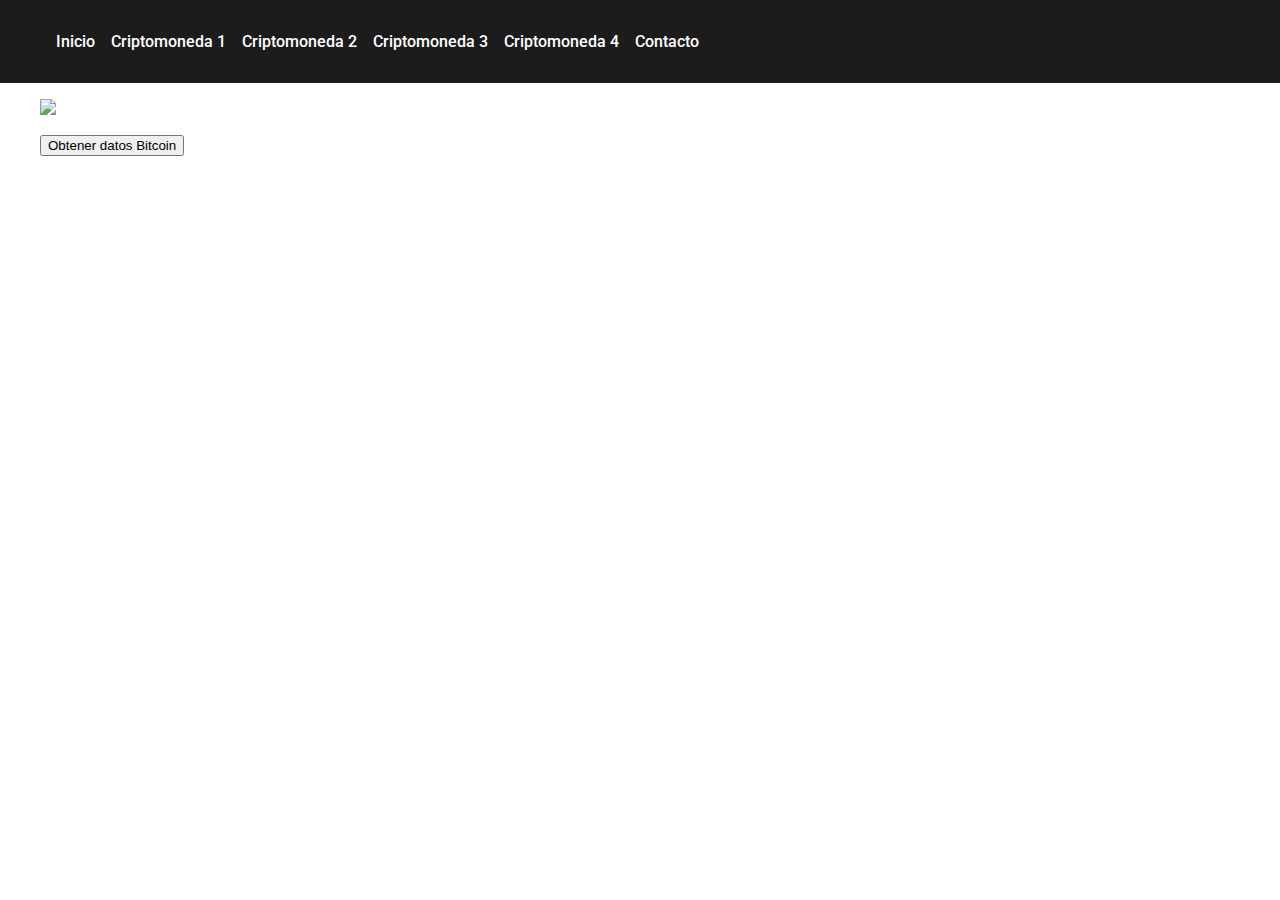
==== crypto-Bitcoin.html @ 371ea70b "modifique index.html para apuntar los links del header en el body; y agregué los bloques de las cryp" ====
<!DOCTYPE html>
<html lang="es">

<head>
  <meta charset="UTF-8">
  <meta name="viewport" content="width=device-width, initial-scale=1.0">
  <!-- favicon -->
  <link rel="icon" type="image/jpg" href="./img/favicon2.png"/>
   <!-- favicon -->
   <!-- Boostrap5 -->
  <link href="https://cdn.jsdelivr.net/npm/bootstrap@5.2.1/dist/css/bootstrap.min.css" rel="stylesheet"
  integrity="sha384-iYQeCzEYFbKjA/T2uDLTpkwGzCiq6soy8tYaI1GyVh/UjpbCx/TYkiZhlZB6+fzT" crossorigin="anonymous">
<!-- Boostrap5 -->

    <title>Crypto Bitcoin</title>
  <link rel="stylesheet" href="style.css">
  <link rel="stylesheet" href="https://cdnjs.cloudflare.com/ajax/libs/font-awesome/5.15.3/css/all.min.css"
    integrity="sha512-N+k5ztvgEKIzXyyo5SPY5tnt+c7AsqIwUjolTY/Rg7mULo+eMw7ZUvxpq/gYz+8uJL5lCsh0GfCe7l7Bf4y3GA=="
    crossorigin="anonymous" referrerpolicy="no-referrer" />
  <link href="https://fonts.googleapis.com/css2?family=Roboto:wght@400;500;700&display=swap" rel="stylesheet">
</head>

<body>

  <header>
    <nav>
      <ul>
        <li><a href="index.html">Inicio</a></li>
        <li><a href="index.html">Criptomoneda 1</a></li>
        <li><a href="index.html">Criptomoneda 2</a></li>
        <li><a href="index.html">Criptomoneda 3</a></li>
        <li><a href="index.html">Criptomoneda 4</a></li>
        <li><a href="index.html">Contacto</a></li>
 <!-- Las opciones a continuación me amtan el formato de la página
        <li><a href="index.html/#Inicio">Inicio</a></li>
        <li><a href="index.html/#Cripto1">Criptomoneda 1</a></li>
        <li><a href="index.html/#Cripto2">Criptomoneda 2</a></li>
        <li><a href="index.html/#Cripto3">Criptomoneda 3</a></li>
        <li><a href="index.html/#Cripto4">Criptomoneda 4</a></li>
        <li><a href="index.html/#Contacto">Contacto</a></li>
 -->
      </ul>
    </nav>
  </header>

    <div class="container my-5 text-center">
        <p><img src="https://assets.coingecko.com/coins/images/1/large/bitcoin.png?1547033579" width=50px></p>
              <!-- Muestra logo de la crypto correspondiente en tamaño controlado. -->
        <button class="btn btn-warning w-10" onclick="traer()">Obtener datos Bitcoin</button>
              <!-- Botón para solicitar info de la Crypto correspondiente. -->
              <!-- Los datos se actualizan al hacer click según esté actualizada la página a ese momento. -->
        <div class="mt-5" id="contenido">
              <!-- Aqui se colocará la info una vez se solicite via botón. -->
        </div>
    </div>

    <script>
        var contenido = document.querySelector('#contenido');

        function traer() {
            fetch('https://api.coingecko.com/api/v3/coins/markets?vs_currency=ars&ids=bitcoin&sparkline=false&locale=es')
                  <!-- Solicitamos info solo de la Crypto correspndiente, en AR$ y en castellano. -->
                  <!-- Usamos CoinGecko API V3 de https://www.coigecko.com -->
               .then(res => res.json())
               .then(data => 
                    {
                    console.log(data)
                          <!-- Quedan en consola todos los datos obtenidos de la Crypto. -->
                    console.log(data[0].name)
                    contenido.innerHTML = /*html*/
                      `
                      <p>Nombre de la moneda: ${data[0].name}</p>
                      <p>Precio en pesos argentinos: $ ${data[0].current_price}</p>
                      <p>Precio mínimo en las últimas 24hs: $ ${data[0].low_24h}</p>
                      <p>Precio máximo en las últimas 24hs: $ ${data[0].high_24h}</p>
                      <p>Actualizado a fecha y hora (GMT0): ${data[0].last_updated}</p>
                      `
                    })
        }
    </script>
</body>

</html>
---- style.css ----
/* Estilos globales */

html {
    font-size: 16px;
    font-family: 'Roboto', sans-serif;
  }
  
  body {
    margin: 0;
    padding: 0;
  }
  
  a {
    text-decoration: none;
    color: inherit;
  }
  
  /* Estilos del encabezado */
  
  header {
    background-color: #1c1c1c;
    color: #fff;
    padding: 1rem;
  }
  
  nav {
    display: flex;
    justify-content: space-between;
    align-items: center;
  }
  
  nav ul {
    display: flex;
    list-style: none;
  }
  
  nav li {
    margin-right: 1rem;
  }
  
  nav a {
    font-weight: 500;
  }
  
  /* Estilos del héroe */
  
  .hero {
    background-image: url('https://images.unsplash.com/photo-1611548000277-1d0c97a1f2b8');
    background-size: cover;
    background-position: center center;
    height: calc(100vh - 3rem);
    display: flex;
    justify-content: center;
    align-items: center;
  }
  
  .hero-text {
    text-align: center;
  }
  
  .hero-text h1 {
    font-size: 3rem;
    margin-bottom: 1rem;
  }
  
  .hero-text p {
    font-size: 1.5rem;
    margin-bottom: 2rem;
  }
  
  .hero-text a {
    display: inline-block;
    background-color: #fff;
    color: #1c1c1c;
    padding: 1rem 2rem;
    border-radius: 2rem;
    transition: all 0.3s ease;
  }
  
  .hero-text a:hover {
    background-color: #1c1c1c;
    color: #fff;
  }
  
  /* Estilos de las criptomonedas */
  
  .cryptos {
    padding: 4rem 2rem;
    text-align: center;
  }
  
  .crypto-grid {
    display: grid;
    grid-template-columns: repeat(4, 1fr);
    grid-gap: 2rem;
    margin-top: 2rem;
  }
  
  .crypto-box {
    background-color: #fff;
    padding: 2rem;
    border-radius: 1rem;
    display: flex;
    flex-direction: column;
    justify-content: center;
    align-items: center;
    transition: all 0.3s ease;
  }
  
  .crypto-box:hover {
    transform: translateY(-0.5rem);
  }
  
  .crypto-box i {
    font-size: 3rem;
    margin-bottom: 1rem;
  }
  
  .crypto-box h3 {
    font-size: 1.5rem;
  }
  
  /* Estilos de la sección "Sobre nosotros" */
  
  .about {
    background-color: #f4f4f4;
    padding: 4rem 2rem;
  }
  
  .about h2 {
    text-align: center;
  }
  
  .about p {
    font-size: 1.25rem;
  }
  
  /* Estilos del pie de página */
  
  footer {
    background-color: #1c1c1c;
    color: #fff;
    padding: 1rem;
    text-align: center;
  }
  
  /* Estilos de los puntos de corte para dispositivos móviles */
  
  @media (max-width: 768px) {
  
    /* Estilos del héroe */
  
    .hero {
      height: calc(100vh - 4rem);
    }
  
    .hero-text h1 {
      font-size: 2rem;
    }
  
    .hero-text p {
      font-size: 1rem;
    }
  
    .hero-text a {
      font-size: 0.75rem;
    }
  
    /* Estilos de las criptomonedas */
  
    .crypto-grid {
      grid-template-columns: repeat(2, 1fr);
    }
  
  }
  
  @media (max-width: 480px) {
  
    /* Estilos del héroe */
  
    .hero {
      height: calc(100vh - 5rem);
    }
  
    .hero-text h1 {
      font-size: 1.5rem;
    }
  
    .hero-text p {
      font-size: 0.875rem;
    }
  
    .hero-text a {
      font-size: 0.625rem;
      padding: 0.75rem 1.5rem;
    }
  
    /* Estilos de las criptomonedas */
  
    .crypto-grid {
      grid-template-columns: repeat(1, 1fr);
    }
  
  }
  /* Estilos de animaciones y transiciones */

.crypto-box i,
.crypto-box h3 {
transition: all 0.3s ease;
}

.crypto-box:hover i {
transform: rotate(360deg);
}

.crypto-box:hover h3 {
color: #1c1c1c;
}

/* Estilos de Bootstrap para la página de contacto */

.contact-form {
margin-top: 2rem;
}

.contact-form input,
.contact-form textarea {
margin-bottom: 1rem;
}

.contact-form input[type="submit"] {
background-color: #1c1c1c;
color: #fff;
border: none;
padding: 1rem 2rem;
border-radius: 2rem;
transition: all 0.3s ease;
}

.contact-form input[type="submit"]:hover {
background-color: #fff;
color: #1c1c1c;
}

/* Estilos adicionales */

.container {
max-width: 1200px;
margin: 0 auto;
padding: 0 2rem;
}

.section-heading {
text-align: center;
margin-bottom: 4rem;
}

.section-heading h2 {
font-size: 2.5rem;
}

.section-heading p {
font-size: 1.25rem;
}

.section-subheading {
text-align: center;
font-size: 1.25rem;
margin-bottom: 2rem;
}

.section-dark {
background-color: #1c1c1c;
color: #fff;
}

.section-light {
background-color: #f4f4f4;
}

.section-primary {
background-color: #007bff;
color: #fff;
}

.section-secondary {
background-color: #6c757d;
color: #fff;
}

.section-tertiary {
background-color: #17a2b8;
color: #fff;
}
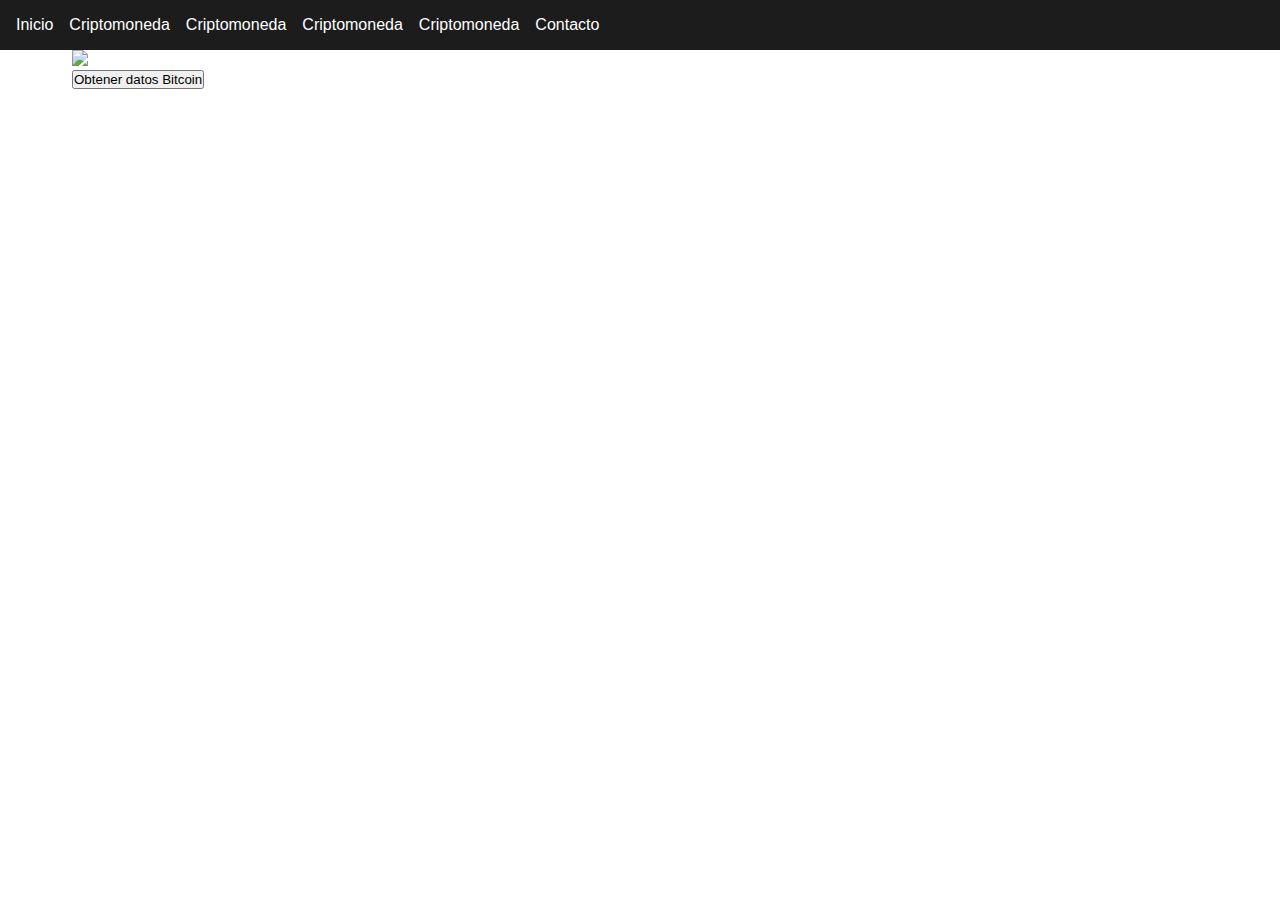
==== commit db7dfd7f: "Agregué etiquetas sémanticas en las crypto.html. Además agregué íconos en la barra NAV de arriba en " ====
--- a/crypto-Bitcoin.html
+++ b/crypto-Bitcoin.html
@@ -12,48 +12,49 @@
   integrity="sha384-iYQeCzEYFbKjA/T2uDLTpkwGzCiq6soy8tYaI1GyVh/UjpbCx/TYkiZhlZB6+fzT" crossorigin="anonymous">
 <!-- Boostrap5 -->
 
-    <title>Crypto Bitcoin</title>
+  <title>Crypto Bitcoin</title>
   <link rel="stylesheet" href="style.css">
   <link rel="stylesheet" href="https://cdnjs.cloudflare.com/ajax/libs/font-awesome/5.15.3/css/all.min.css"
     integrity="sha512-N+k5ztvgEKIzXyyo5SPY5tnt+c7AsqIwUjolTY/Rg7mULo+eMw7ZUvxpq/gYz+8uJL5lCsh0GfCe7l7Bf4y3GA=="
     crossorigin="anonymous" referrerpolicy="no-referrer" />
   <link href="https://fonts.googleapis.com/css2?family=Roboto:wght@400;500;700&display=swap" rel="stylesheet">
+  <script src="https://cdnjs.cloudflare.com/ajax/libs/font-awesome/6.4.0/js/all.min.js"></script>
 </head>
 
 <body>
-
   <header>
     <nav>
       <ul>
         <li><a href="index.html">Inicio</a></li>
-        <li><a href="index.html">Criptomoneda 1</a></li>
-        <li><a href="index.html">Criptomoneda 2</a></li>
-        <li><a href="index.html">Criptomoneda 3</a></li>
-        <li><a href="index.html">Criptomoneda 4</a></li>
-        <li><a href="index.html">Contacto</a></li>
- <!-- Las opciones a continuación me amtan el formato de la página
+        <li><a href="index.html">Criptomoneda <i class="fa-brands fa-bitcoin"></i></a></li>
+        <li><a href="index.html">Criptomoneda <i class="fa-brands fa-ethereum"></i></a></li>
+        <li><a href="index.html">Criptomoneda <i class="fa-solid fa-litecoin-sign"></i></a></li>
+        <li><a href="index.html">Criptomoneda <i class="fa-solid fa-coins"></i></a></li>
+        <li><a href="index.html">Contacto <i class="fa-regular fa-envelope"></i></a></li>
+ <!-- Las opciones a continuación me matan el formato de la página
         <li><a href="index.html/#Inicio">Inicio</a></li>
-        <li><a href="index.html/#Cripto1">Criptomoneda 1</a></li>
-        <li><a href="index.html/#Cripto2">Criptomoneda 2</a></li>
-        <li><a href="index.html/#Cripto3">Criptomoneda 3</a></li>
-        <li><a href="index.html/#Cripto4">Criptomoneda 4</a></li>
-        <li><a href="index.html/#Contacto">Contacto</a></li>
- -->
+        <li><a href="index.html/#Cripto1">Criptomoneda <i class="fa-brands fa-bitcoin"></i></a></li>
+        <li><a href="index.html/#Cripto2">Criptomoneda <i class="fa-brands fa-ethereum"></i></a></li>
+        <li><a href="index.html/#Cripto3">Criptomoneda <i class="fa-solid fa-litecoin-sign"></i></a></li>
+        <li><a href="index.html/#Cripto4">Criptomoneda <i class="fa-solid fa-coins"></i></a></li>
+        <li><a href="index.html/#Contacto">Contacto <i class="fa-regular fa-envelope"></i></a></li>        -->
       </ul>
     </nav>
   </header>
-
+  <section>
     <div class="container my-5 text-center">
         <p><img src="https://assets.coingecko.com/coins/images/1/large/bitcoin.png?1547033579" width=50px></p>
               <!-- Muestra logo de la crypto correspondiente en tamaño controlado. -->
         <button class="btn btn-warning w-10" onclick="traer()">Obtener datos Bitcoin</button>
               <!-- Botón para solicitar info de la Crypto correspondiente. -->
               <!-- Los datos se actualizan al hacer click según esté actualizada la página a ese momento. -->
-        <div class="mt-5" id="contenido">
-              <!-- Aqui se colocará la info una vez se solicite via botón. -->
-        </div>
+        <section>
+            <div class="mt-5" id="contenido">
+                  <!-- Aqui se colocará la info una vez se solicite via botón. -->
+            </div>
+        </section>
     </div>
-
+  </section>
     <script>
         var contenido = document.querySelector('#contenido');
 
--- a/style.css
+++ b/style.css
@@ -291,4 +291,88 @@
 .section-tertiary {
 background-color: #17a2b8;
 color: #fff;
-}+}
+/* Estilos generales */
+* {
+  box-sizing: border-box;
+  margin: 0;
+  padding: 0;
+}
+
+body {
+  font-family: Arial, sans-serif;
+}
+
+/* Estilos para la sección hero */
+.hero {
+  background-image: url('https://example.com/background.jpg');
+  background-position: center;
+  background-size: cover;
+  color: #fff;
+  display: flex;
+  align-items: center;
+  justify-content: center;
+  height: 100vh;
+}
+
+.hero-text {
+  text-align: center;
+}
+
+.hero-text h1 {
+  font-size: 3rem;
+  margin-bottom: 1rem;
+}
+
+.hero-text p {
+  font-size: 1.5rem;
+  margin-bottom: 1.5rem;
+}
+
+.hero-text a {
+  background-color: #fff;
+  color: #000;
+  padding: 1rem 2rem;
+  border-radius: 2rem;
+}
+
+/* Estilos para la sección criptomonedas */
+.cryptos {
+  padding: 2rem;
+}
+
+.crypto-grid {
+  display: grid;
+  grid-template-columns: repeat(auto-fit, minmax(300px, 1fr));
+  gap: 2rem;
+}
+
+.crypto-box {
+  background-color: #f5f5f5;
+  padding: 2rem;
+  text-align: center;
+}
+
+.crypto-box i {
+  font-size: 3rem;
+  margin-bottom: 1rem;
+}
+
+.crypto-box h3 {
+  font-size: 1.5rem;
+}
+
+/* Estilos para la sección sobre nosotros */
+.about {
+  padding: 2rem;
+}
+
+.about h2 {
+  margin-bottom: 1rem;
+}
+
+.about p {
+  font-size: 1.2rem;
+  line-height: 1.5;}
+
+  
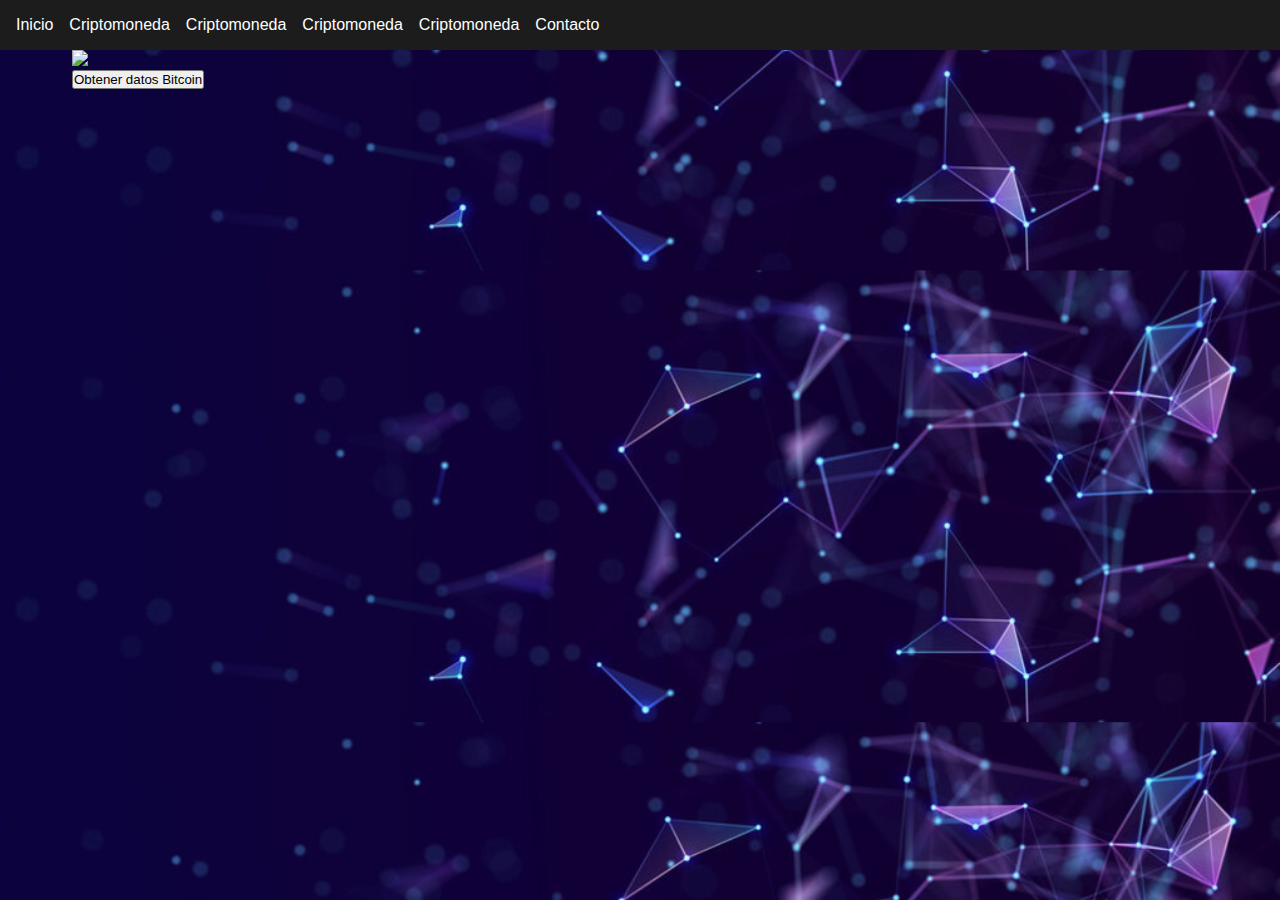
==== commit 2d771e12: "cambio estilos a los 5 html con imagen de fondo. Cambio estilos al index con tamaño de botones. Arre" ====
--- a/crypto-Bitcoin.html
+++ b/crypto-Bitcoin.html
@@ -21,23 +21,16 @@
   <script src="https://cdnjs.cloudflare.com/ajax/libs/font-awesome/6.4.0/js/all.min.js"></script>
 </head>
 
-<body>
+<body class="infocrypto">
   <header>
     <nav>
       <ul>
         <li><a href="index.html">Inicio</a></li>
-        <li><a href="index.html">Criptomoneda <i class="fa-brands fa-bitcoin"></i></a></li>
-        <li><a href="index.html">Criptomoneda <i class="fa-brands fa-ethereum"></i></a></li>
-        <li><a href="index.html">Criptomoneda <i class="fa-solid fa-litecoin-sign"></i></a></li>
-        <li><a href="index.html">Criptomoneda <i class="fa-solid fa-coins"></i></a></li>
-        <li><a href="index.html">Contacto <i class="fa-regular fa-envelope"></i></a></li>
- <!-- Las opciones a continuación me matan el formato de la página
-        <li><a href="index.html/#Inicio">Inicio</a></li>
-        <li><a href="index.html/#Cripto1">Criptomoneda <i class="fa-brands fa-bitcoin"></i></a></li>
-        <li><a href="index.html/#Cripto2">Criptomoneda <i class="fa-brands fa-ethereum"></i></a></li>
-        <li><a href="index.html/#Cripto3">Criptomoneda <i class="fa-solid fa-litecoin-sign"></i></a></li>
-        <li><a href="index.html/#Cripto4">Criptomoneda <i class="fa-solid fa-coins"></i></a></li>
-        <li><a href="index.html/#Contacto">Contacto <i class="fa-regular fa-envelope"></i></a></li>        -->
+        <li><a href="index.html#Cripto1">Criptomoneda <i class="fa-brands fa-bitcoin"></i></a></li>
+        <li><a href="index.html#Cripto2">Criptomoneda <i class="fa-brands fa-ethereum"></i></a></li>
+        <li><a href="index.html#Cripto3">Criptomoneda <i class="fa-solid fa-litecoin-sign"></i></a></li>
+        <li><a href="index.html#Cripto4">Criptomoneda <i class="fa-solid fa-coins"></i></a></li>
+        <li><a href="index.html#Contacto">Contacto <i class="fa-regular fa-envelope"></i></a></li>
       </ul>
     </nav>
   </header>
@@ -45,6 +38,7 @@
     <div class="container my-5 text-center">
         <p><img src="https://assets.coingecko.com/coins/images/1/large/bitcoin.png?1547033579" width=50px></p>
               <!-- Muestra logo de la crypto correspondiente en tamaño controlado. -->
+
         <button class="btn btn-warning w-10" onclick="traer()">Obtener datos Bitcoin</button>
               <!-- Botón para solicitar info de la Crypto correspondiente. -->
               <!-- Los datos se actualizan al hacer click según esté actualizada la página a ese momento. -->
--- a/style.css
+++ b/style.css
@@ -143,7 +143,12 @@
     padding: 1rem;
     text-align: center;
   }
-  
+
+body {
+    margin: 0;
+    padding: 0;
+  }
+
   /* Estilos de los puntos de corte para dispositivos móviles */
   
   @media (max-width: 768px) {
@@ -244,10 +249,17 @@
 
 /* Estilos adicionales */
 
+.infocrypto {
+background-image: url("background-delaunay.jpg");
+background-size: cover;
+background-position: center center;
+}
+
 .container {
 max-width: 1200px;
 margin: 0 auto;
 padding: 0 2rem;
+color: #ffffff;
 }
 
 .section-heading {
@@ -305,7 +317,7 @@
 
 /* Estilos para la sección hero */
 .hero {
-  background-image: url('https://example.com/background.jpg');
+  background-image: url("background-graphene.jpg");
   background-position: center;
   background-size: cover;
   color: #fff;
@@ -343,7 +355,7 @@
 
 .crypto-grid {
   display: grid;
-  grid-template-columns: repeat(auto-fit, minmax(300px, 1fr));
+  grid-template-columns: repeat(auto-fit, minmax(100px, 1fr));
   gap: 2rem;
 }
 
@@ -375,4 +387,8 @@
   font-size: 1.2rem;
   line-height: 1.5;}
 
-  
+
+
+  
+
+  
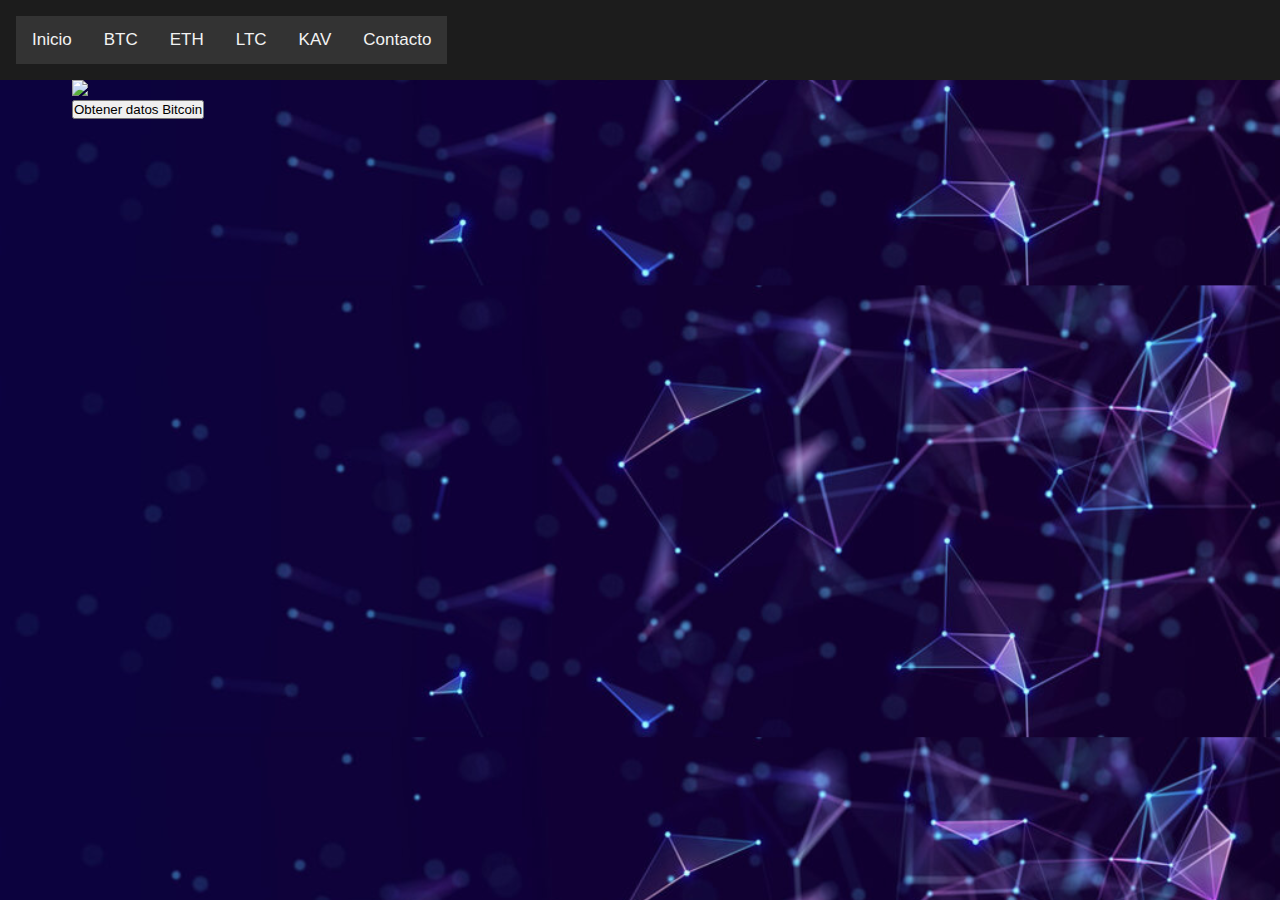
==== commit 82666cd3: "Merge f7e36db89fa8d6e9f47401fc0beb89fbf3f16b48 into 5915c213edb111bb25af75ea6adbf410fecca88b" ====
--- a/crypto-Bitcoin.html
+++ b/crypto-Bitcoin.html
@@ -24,14 +24,25 @@
 <body class="infocrypto">
   <header>
     <nav>
-      <ul>
+      <div class="topnav" id="navbar">
+        <a href="index.html">Inicio</a>
+        <a href="index.html#Cripto1">BTC <i class="fa-brands fa-bitcoin"></i></a>
+        <a href="index.html#Cripto2">ETH <i class="fa-brands fa-ethereum"></i></a>
+        <a href="index.html#Cripto3">LTC <i class="fa-solid fa-litecoin-sign"></i></a>
+        <a href="index.html#Cripto4">KAV <i class="fa-solid fa-coins"></i></a>
+        <a href="index.html#Contacto">Contacto <i class="fa-regular fa-envelope"></i></a>
+        <a href="javascript:void(0);" class="icon" onclick="myFunction()">
+          <i class="fa fa-bars"></i>
+        </a>
+      </div>
+<!--      <ul>
         <li><a href="index.html">Inicio</a></li>
         <li><a href="index.html#Cripto1">Criptomoneda <i class="fa-brands fa-bitcoin"></i></a></li>
         <li><a href="index.html#Cripto2">Criptomoneda <i class="fa-brands fa-ethereum"></i></a></li>
         <li><a href="index.html#Cripto3">Criptomoneda <i class="fa-solid fa-litecoin-sign"></i></a></li>
         <li><a href="index.html#Cripto4">Criptomoneda <i class="fa-solid fa-coins"></i></a></li>
         <li><a href="index.html#Contacto">Contacto <i class="fa-regular fa-envelope"></i></a></li>
-      </ul>
+      </ul> -->
     </nav>
   </header>
   <section>
@@ -42,7 +53,7 @@
         <button class="btn btn-warning w-10" onclick="traer()">Obtener datos Bitcoin</button>
               <!-- Botón para solicitar info de la Crypto correspondiente. -->
               <!-- Los datos se actualizan al hacer click según esté actualizada la página a ese momento. -->
-        <section>
+        <section class="datosdeapirest">
             <div class="mt-5" id="contenido">
                   <!-- Aqui se colocará la info una vez se solicite via botón. -->
             </div>
@@ -55,12 +66,12 @@
         function traer() {
             fetch('https://api.coingecko.com/api/v3/coins/markets?vs_currency=ars&ids=bitcoin&sparkline=false&locale=es')
                   <!-- Solicitamos info solo de la Crypto correspndiente, en AR$ y en castellano. -->
-                  <!-- Usamos CoinGecko API V3 de https://www.coigecko.com -->
+                  //Usamos CoinGecko API V3 de https://www.coigecko.com -->
                .then(res => res.json())
                .then(data => 
                     {
                     console.log(data)
-                          <!-- Quedan en consola todos los datos obtenidos de la Crypto. -->
+                        // Quedan en consola todos los datos obtenidos de la Crypto. -->
                     console.log(data[0].name)
                     contenido.innerHTML = /*html*/
                       `
--- a/style.css
+++ b/style.css
@@ -1,4 +1,6 @@
 /* Estilos globales */
+
+
 
 html {
     font-size: 16px;
@@ -134,6 +136,25 @@
   .about p {
     font-size: 1.25rem;
   }
+
+  /* Estilos del mapa en la sección "Sobre nosotros" */
+
+    .map-container {
+      display: flex;
+      justify-content: center;
+      align-items: center;
+    }
+
+    iframe {
+      width: 400px;
+      height: 300px;
+    }
+
+    .description {
+      text-align: center;
+      margin-top: 20px;
+    }
+
   
   /* Estilos del pie de página */
   
@@ -219,7 +240,7 @@
 }
 
 .crypto-box:hover h3 {
-color: #1c1c1c;
+color: #1122cc;
 }
 
 /* Estilos de Bootstrap para la página de contacto */
@@ -247,6 +268,7 @@
 color: #1c1c1c;
 }
 
+
 /* Estilos adicionales */
 
 .infocrypto {
@@ -255,11 +277,21 @@
 background-position: center center;
 }
 
+.infoubicacion {
+background-image: url("background-pseudofractal.jpg");
+background-size: cover;
+background-position: center center;
+color: #ffffff
+}
+
+.datosdeapirest {
+color: #ffffff
+}
+
 .container {
 max-width: 1200px;
 margin: 0 auto;
 padding: 0 2rem;
-color: #ffffff;
 }
 
 .section-heading {
@@ -387,8 +419,70 @@
   font-size: 1.2rem;
   line-height: 1.5;}
 
-
-
-  
-
-  
+/* ==== */
+.topnav {
+  background-color: #333;
+  overflow: hidden;
+}
+
+/* Stylo */
+.topnav a {
+  float: left;
+  display: block;
+  color: #f2f2f2;
+  text-align: center;
+  padding: 14px 16px;
+  text-decoration: none;
+  font-size: 17px;
+}
+
+/* hover */
+.topnav a:hover {
+  background-color: #ddd;
+  color: black;
+}
+
+/* highlight  */
+.topnav a.active {
+  background-color: #04AA6D;
+  color: white;
+}
+
+/*  small screens */
+.topnav .icon {
+  display: none;
+}
+
+  
+@media screen and (max-width: 600px) {
+  .topnav a:not(:first-child) {display: none;}
+  .topnav a.icon {
+    float: right;
+    display: block;
+  }
+}
+
+/* media queries*/
+@media screen and (max-width: 600px) {
+  .topnav.responsive {position: relative;}
+  .topnav.responsive a.icon {
+    position: absolute;
+    right: 0;
+    top: 0;
+  }
+  .topnav.responsive a {
+    float: none;
+    display: block;
+    text-align: left;
+  }
+}
+/* SEPARADOR */
+
+.separador {
+
+  background-color: #cfcfcf;
+  width: auto;
+  text-align: center;
+  text-transform: capitalize;
+
+}
